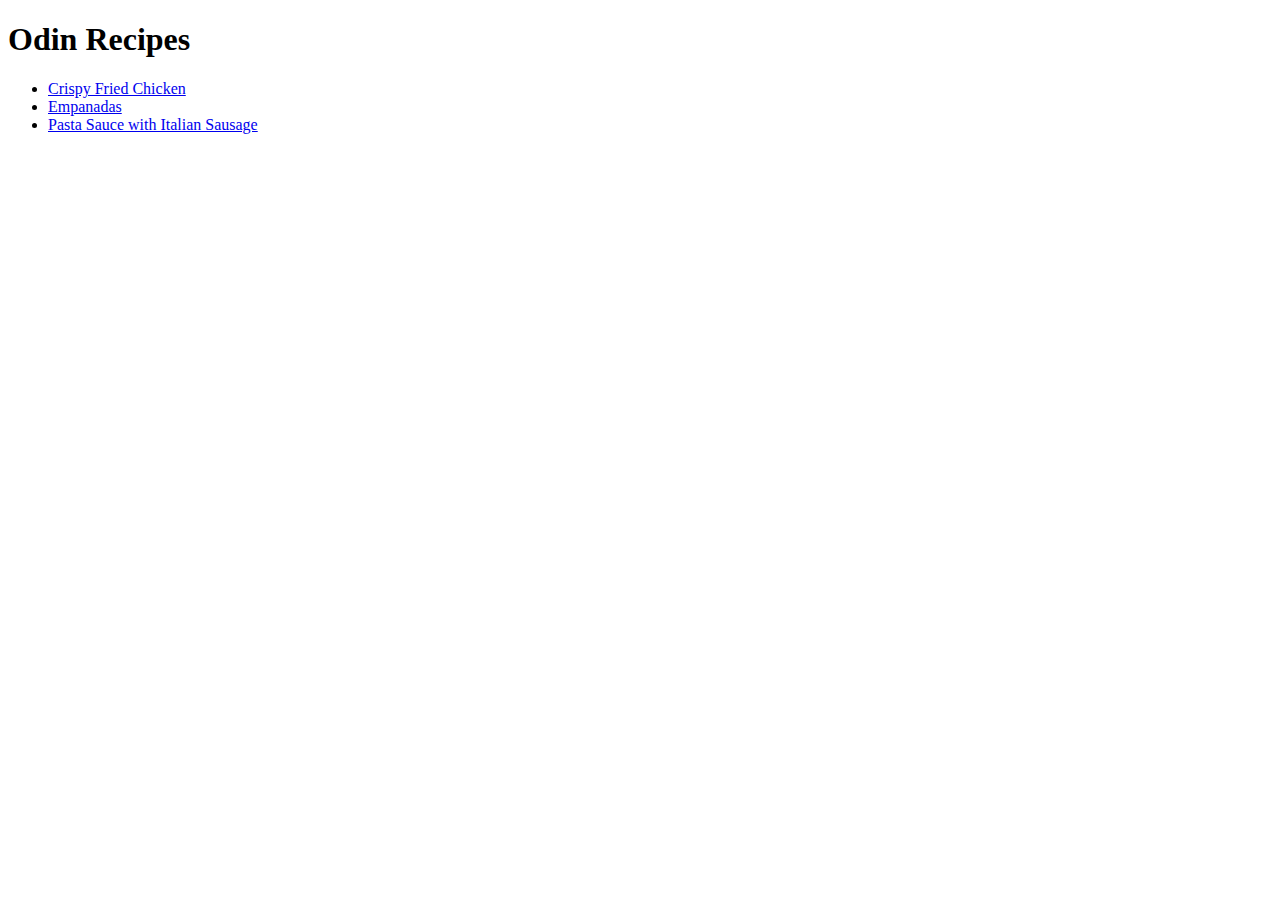
==== index.html @ e9463288 "first commit" ====
<!DOCTYPE html>
<html lang="en">
<head>
    <meta charset="UTF-8">
    <meta name="viewport" content="width=device-width, initial-scale=1.0">
    <title>Odin Recipes</title>
</head>
<body>
    <h1>Odin Recipes</h1>
    <ul>
    <li><a href="recipes/crispychiken.html">Crispy Fried Chicken</a></li>
    <li><a href="recipes/empanadas.html">Empanadas</a></li>
    <li><a href="recipes/pasta.html">Pasta Sauce with Italian Sausage</a></li>
    </ul>
</body>
</html>
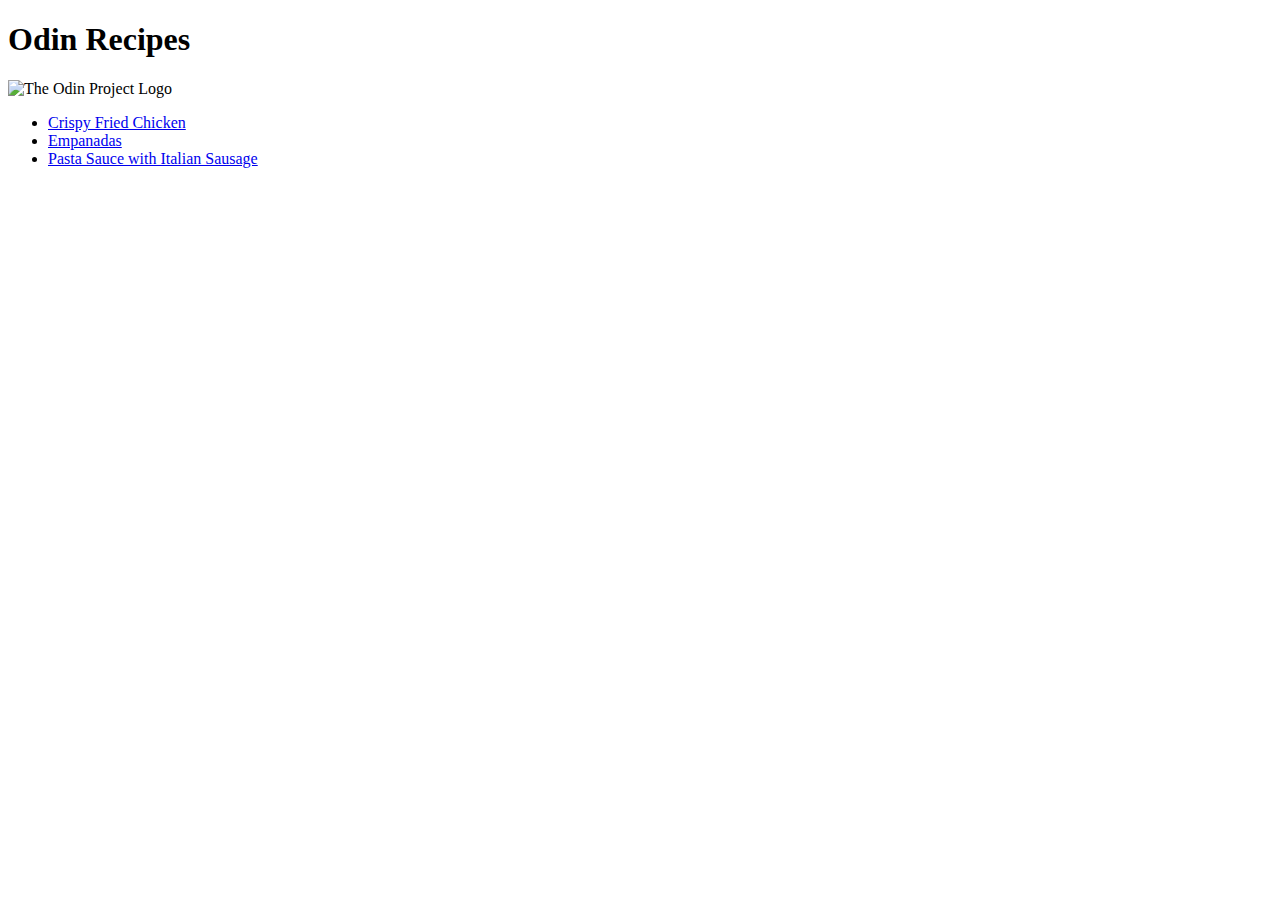
==== commit a387ba12: "updated index.html and added recipe images" ====
--- a/index.html
+++ b/index.html
@@ -7,6 +7,7 @@
 </head>
 <body>
     <h1>Odin Recipes</h1>
+    <img src="https://i.imgur.com/foYATjJ.jpg" height=250 width=350 alt="The Odin Project Logo">
     <ul>
     <li><a href="recipes/crispychiken.html">Crispy Fried Chicken</a></li>
     <li><a href="recipes/empanadas.html">Empanadas</a></li>
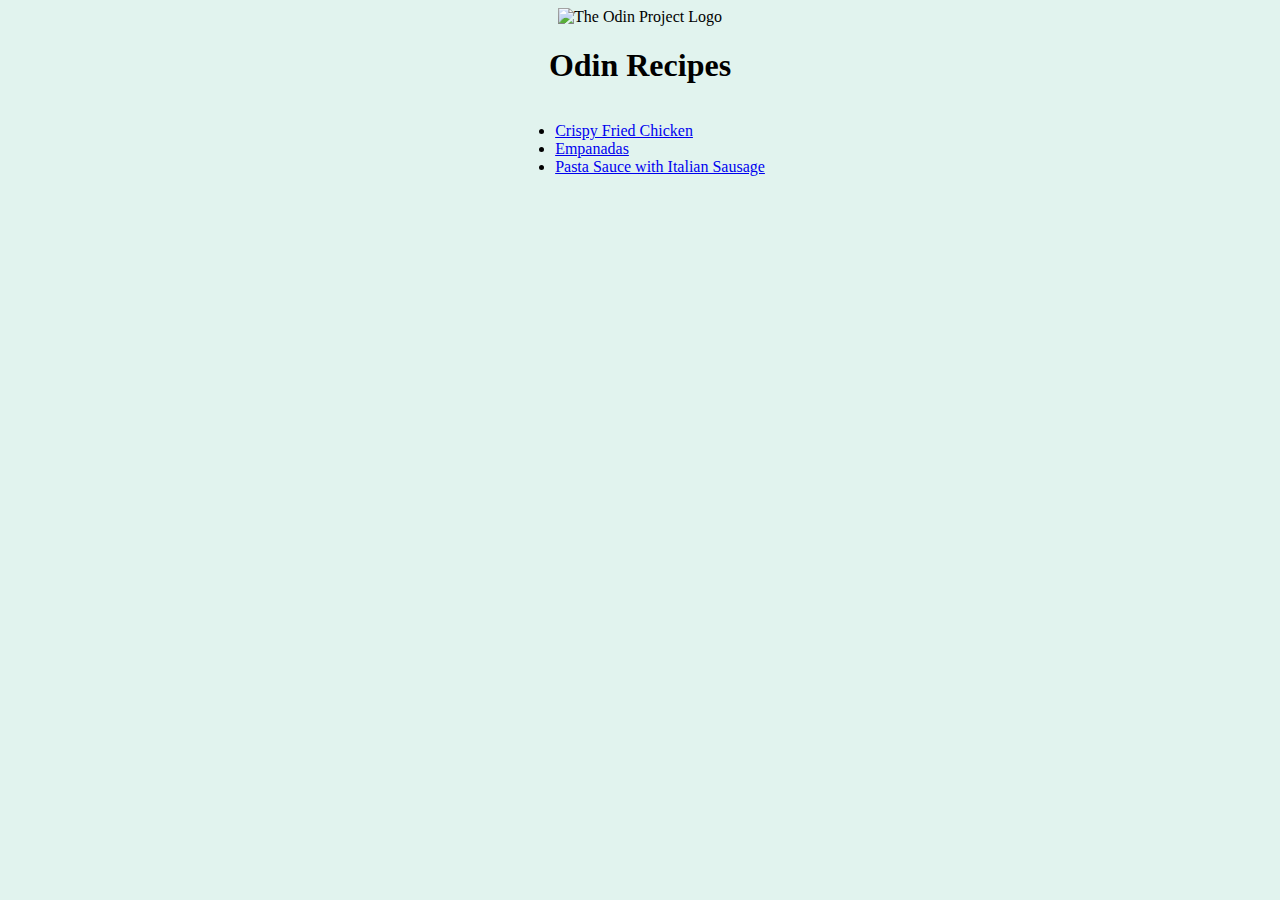
==== commit b02c6760: "added styles.css" ====
--- a/index.html
+++ b/index.html
@@ -4,14 +4,15 @@
     <meta charset="UTF-8">
     <meta name="viewport" content="width=device-width, initial-scale=1.0">
     <title>Odin Recipes</title>
+    <link rel="stylesheet" href="styles.css">
 </head>
-<body>
-    <h1>Odin Recipes</h1>
-    <img src="https://i.imgur.com/foYATjJ.jpg" height=250 width=350 alt="The Odin Project Logo">
-    <ul>
+<body id="body">
+    <img src="https://i.imgur.com/jGZWPWl.png" height=auto width=250 alt="The Odin Project Logo" id="logo">
+    <h1 class="title">Odin Recipes</h1>
+    <div class="container"><ul class="ul">
     <li><a href="recipes/crispychiken.html">Crispy Fried Chicken</a></li>
     <li><a href="recipes/empanadas.html">Empanadas</a></li>
     <li><a href="recipes/pasta.html">Pasta Sauce with Italian Sausage</a></li>
-    </ul>
+    </ul></div>
 </body>
 </html>--- a/styles.css
+++ b/styles.css
@@ -0,0 +1,29 @@
+#body {
+    background-color: rgb(225, 243, 238);
+}
+.title {
+    text-align: center;
+    font-family: 'Roboto Condensed';
+}
+#logo {
+    margin-left: 550px;
+    margin-right:550px;
+    margin-bottom: -30px;
+}
+.container {
+    text-align: center;
+}
+.ul {
+    display: inline-block;
+    text-align: left;
+    font-family: 'Roboto Condensed';
+}
+.ol {
+    text-align: left;
+    list-style-position:inside;
+}
+.img {
+    display: block;
+    margin-left: auto;
+    margin-right:auto;
+}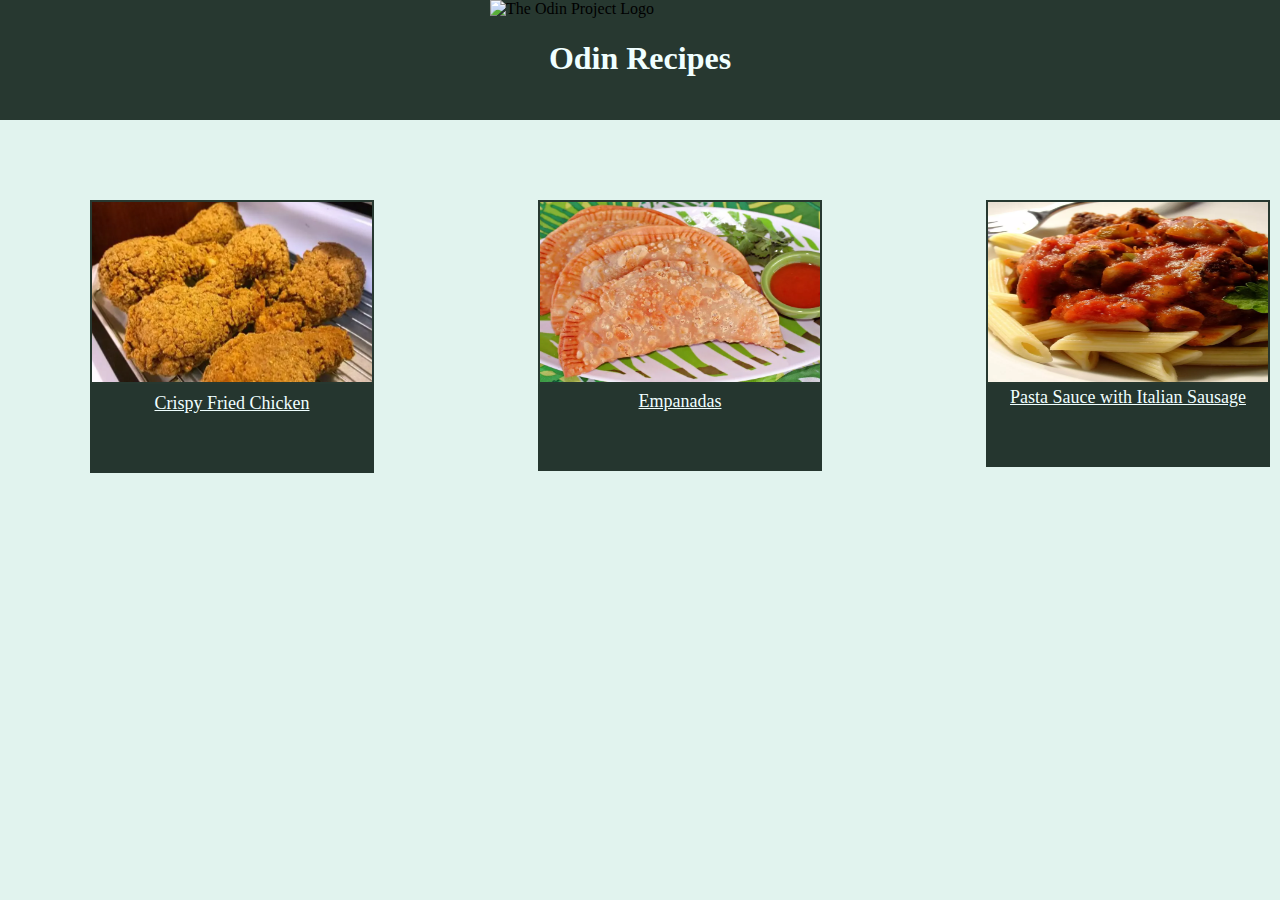
==== commit 6e773edc: "modified the style of the index adding boxes and styled the links" ====
--- a/index.html
+++ b/index.html
@@ -7,12 +7,17 @@
     <link rel="stylesheet" href="styles.css">
 </head>
 <body id="body">
+    <div id="title-box">
     <img src="https://i.imgur.com/jGZWPWl.png" height=auto width=250 alt="The Odin Project Logo" id="logo">
-    <h1 class="title">Odin Recipes</h1>
-    <div class="container"><ul class="ul">
-    <li><a href="recipes/crispychiken.html">Crispy Fried Chicken</a></li>
-    <li><a href="recipes/empanadas.html">Empanadas</a></li>
-    <li><a href="recipes/pasta.html">Pasta Sauce with Italian Sausage</a></li>
-    </ul></div>
+    <h1 id="maintitle">Odin Recipes</h1>
+    </div>
+    <div class="link box">
+    <img src="recipes/crispy-chicken.webp" alt="Crispy Chicken" class="frontimg firstimg">
+    <img src="recipes/empanada.webp" alt="Crispy Chicken" class="frontimg secondimg">
+    <img src="recipes/pasta.webp" alt="Crispy Chicken" class="frontimg thirdimg">    
+    <p class="link first"><a href="recipes/crispychiken.html">Crispy Fried Chicken</a></p>
+    <p class="link second"><a href="recipes/empanadas.html">Empanadas</a></p>
+    <p class="link third"><a href="recipes/pasta.html">Pasta Sauce with Italian Sausage</a></p>
+    </div>
 </body>
 </html>--- a/styles.css
+++ b/styles.css
@@ -1,13 +1,31 @@
+* {
+    /*border: 1px solid red;*/
+}
 #body {
     background-color: rgb(225, 243, 238);
+    margin: 0px;
 }
 .title {
     text-align: center;
     font-family: 'Roboto Condensed';
 }
+#title-box {
+    height: 120px;
+    background-color: rgb(39, 56, 48);
+    margin: 0px;
+}
+#maintitle {
+    font-size: xx-large;
+    text-align: center;
+    margin: -80px 30px 80px 30px;
+    color: azure;
+}
 #logo {
-    margin-left: 550px;
-    margin-right:550px;
+    width: auto;
+    height: 120px;
+    display: block;
+    margin-left: 490px;
+    margin-right: auto;
     margin-bottom: -30px;
 }
 .container {
@@ -26,4 +44,59 @@
     display: block;
     margin-left: auto;
     margin-right:auto;
+}
+a:link {
+    font-family: 'Roboto Condensed';
+    font-size: large;
+    color: azure;
+}
+.frontimg {
+    height:180px;
+    width:280px;
+}
+.first {
+    margin-left: 90px;
+    margin-top: -5px;
+    width: 284px;
+    height: 80px;
+    text-align: center;
+    background-color: rgb(37, 54, 47);
+    padding-top: 10px;
+}
+.firstimg {
+    margin-left: 90px;
+    margin-top: 80px;
+    border: 2px solid rgb(39, 56, 48);
+}
+a:visited {
+    color: azure;
+}
+a:hover {
+    background-color: black;
+}
+.secondimg {
+    margin-left: 160px;
+    border: 2px solid rgb(39, 56, 48);
+}
+.second {
+    text-align: center;
+    margin-top: -108px;
+    margin-left: 538px;
+    width: 284px;
+    height: 80px;
+    background-color: rgb(37, 54, 47);
+    padding-top: 10px;
+}
+.thirdimg {
+    margin-left: 160px;
+    border: 2px solid rgb(39, 56, 48);
+}
+.third {
+    text-align: center;
+    margin-top: -110px;
+    margin-left: 986px;
+    width: 284px;
+    height: 80px;
+    background-color: rgb(37, 54, 47);
+    padding-top: 10px;
 }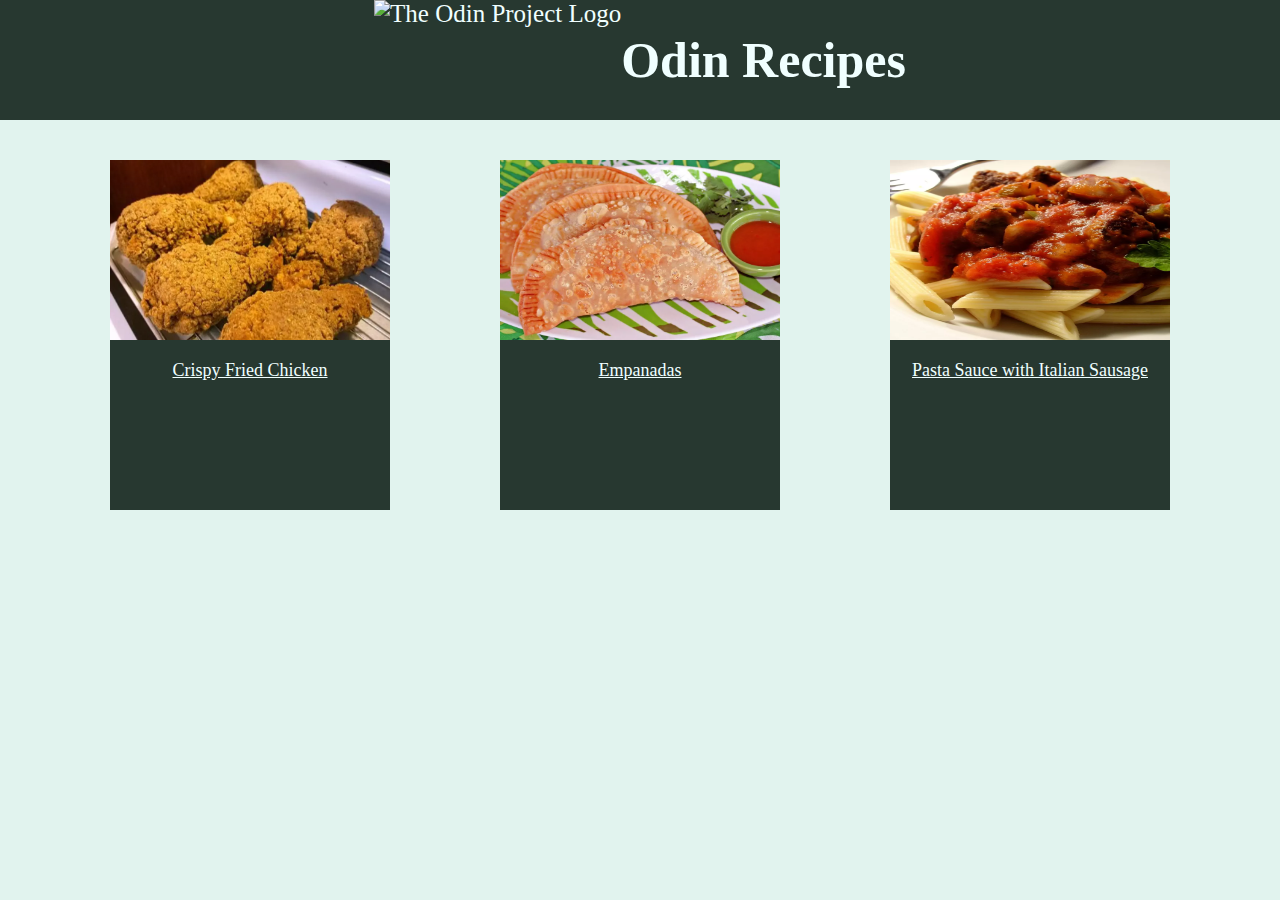
==== commit ff341aa6: "changed the style of the recipe pages" ====
--- a/index.html
+++ b/index.html
@@ -8,16 +8,22 @@
 </head>
 <body id="body">
     <div id="title-box">
-    <img src="https://i.imgur.com/jGZWPWl.png" height=auto width=250 alt="The Odin Project Logo" id="logo">
-    <h1 id="maintitle">Odin Recipes</h1>
+        <img src="https://i.imgur.com/jGZWPWl.png" height=auto width=250 alt="The Odin Project Logo" id="logo">
+        <h1 id="maintitle">Odin Recipes</h1>
     </div>
-    <div class="link box">
-    <img src="recipes/crispy-chicken.webp" alt="Crispy Chicken" class="frontimg firstimg">
-    <img src="recipes/empanada.webp" alt="Crispy Chicken" class="frontimg secondimg">
-    <img src="recipes/pasta.webp" alt="Crispy Chicken" class="frontimg thirdimg">    
-    <p class="link first"><a href="recipes/crispychiken.html">Crispy Fried Chicken</a></p>
-    <p class="link second"><a href="recipes/empanadas.html">Empanadas</a></p>
-    <p class="link third"><a href="recipes/pasta.html">Pasta Sauce with Italian Sausage</a></p>
+    <div class="box">
+        <div class="elem">
+            <img src="recipes/crispy-chicken.webp" alt="Crispy Chicken" class="frontimg firstimg" id="elem1">
+            <p class="link first" id="elem1"><a href="recipes/crispychiken.html">Crispy Fried Chicken</a></p>
+        </div>
+        <div class="elem">
+            <img src="recipes/empanada.webp" alt="Crispy Chicken" class="frontimg secondimg" id="elem2">
+            <p class="link second" id="elem2"><a href="recipes/empanadas.html">Empanadas</a></p>
+        </div>
+        <div class="elem">
+            <img src="recipes/pasta.webp" alt="Crispy Chicken" class="frontimg thirdimg" id="elem3">   
+            <p class="link third" id="elem3"><a href="recipes/pasta.html">Pasta Sauce with Italian Sausage</a></p>
+        </div>
     </div>
 </body>
 </html>--- a/styles.css
+++ b/styles.css
@@ -1,35 +1,92 @@
-* {
-    /*border: 1px solid red;*/
+* {/*
+    border: 1px solid red;*/
+    font-family: 'Roboto Condensed';
 }
 #body {
     background-color: rgb(225, 243, 238);
     margin: 0px;
 }
-.title {
-    text-align: center;
+.link {
     font-family: 'Roboto Condensed';
 }
+.img {
+    width: 400px;
+    height: auto;
+    display: block;
+    margin-left: auto;
+    margin-right:auto;
+    box-shadow: inset;
+}
 #title-box {
+    color: azure;
+    font-size: 25px;
+    display: flex;
+    text-align:justify;
+    align-items: center;
+    justify-content: center;
     height: 120px;
     background-color: rgb(39, 56, 48);
     margin: 0px;
 }
-#maintitle {
-    font-size: xx-large;
+.title,.text {
+    font-family: 'Roboto Condensed';
     text-align: center;
-    margin: -80px 30px 80px 30px;
+}
+.title {
+    font-size: x-large;
+}
+.header {
+    display:flex;
+    flex-direction: row;
+    text-align: top;
+    text-align: left;
+    justify-content: space-evenly;
+    background-image: linear-gradient(to right,rgb(45, 60, 50),100%,rgb(178, 214, 204));
+    border: 1px solid rgb(45, 60, 50);
+}
+.header-des {
     color: azure;
+    flex-direction: column;
+    text-align: justify;
+    margin-top: 1px;
+    margin-right:140px;
+    padding: 25px 50px 5px 50px;
+    margin-left: 20px;
+}
+#header-tit {
+    text-align: center;
+}
+.header-img {
+    align-items: center;
+    margin-top: 10px;
+    border-radius: 280px;
+}
+.body-card {
+    display:flex;
+    flex-direction: column;
+    justify-content: space-evenly;
+    background-color: rgb(45, 60, 50);
+    margin-top: 1px;
+    margin-left: 0px;
+    margin-right: 0px;
+    color: azure;
+    text-align: justify;
+    padding: 5px 450px 5px 50px;
+}
+.body-tit {
+    margin-left: 25px;
+    margin-bottom: 2px;
+}
+.body {
+    font-size: medium;
+    display: flex;
+    margin-left: 50px;
+    margin-right: 50px;
 }
 #logo {
     width: auto;
     height: 120px;
     display: block;
-    margin-left: 490px;
-    margin-right: auto;
-    margin-bottom: -30px;
-}
-.container {
-    text-align: center;
 }
 .ul {
     display: inline-block;
@@ -40,63 +97,31 @@
     text-align: left;
     list-style-position:inside;
 }
-.img {
-    display: block;
-    margin-left: auto;
-    margin-right:auto;
-}
 a:link {
     font-family: 'Roboto Condensed';
     font-size: large;
     color: azure;
 }
+.box {
+    display: flex;
+    justify-content: space-evenly;
+    flex-wrap: wrap;
+}
+.elem {
+    background-color: rgb(39, 56, 48);
+    margin-top: 40px;
+    text-align: center;
+    flex-direction: column;
+    height: 350px;
+}
 .frontimg {
     height:180px;
     width:280px;
 }
-.first {
-    margin-left: 90px;
-    margin-top: -5px;
-    width: 284px;
-    height: 80px;
-    text-align: center;
-    background-color: rgb(37, 54, 47);
-    padding-top: 10px;
-}
-.firstimg {
-    margin-left: 90px;
-    margin-top: 80px;
-    border: 2px solid rgb(39, 56, 48);
-}
+
 a:visited {
     color: azure;
 }
 a:hover {
     background-color: black;
-}
-.secondimg {
-    margin-left: 160px;
-    border: 2px solid rgb(39, 56, 48);
-}
-.second {
-    text-align: center;
-    margin-top: -108px;
-    margin-left: 538px;
-    width: 284px;
-    height: 80px;
-    background-color: rgb(37, 54, 47);
-    padding-top: 10px;
-}
-.thirdimg {
-    margin-left: 160px;
-    border: 2px solid rgb(39, 56, 48);
-}
-.third {
-    text-align: center;
-    margin-top: -110px;
-    margin-left: 986px;
-    width: 284px;
-    height: 80px;
-    background-color: rgb(37, 54, 47);
-    padding-top: 10px;
 }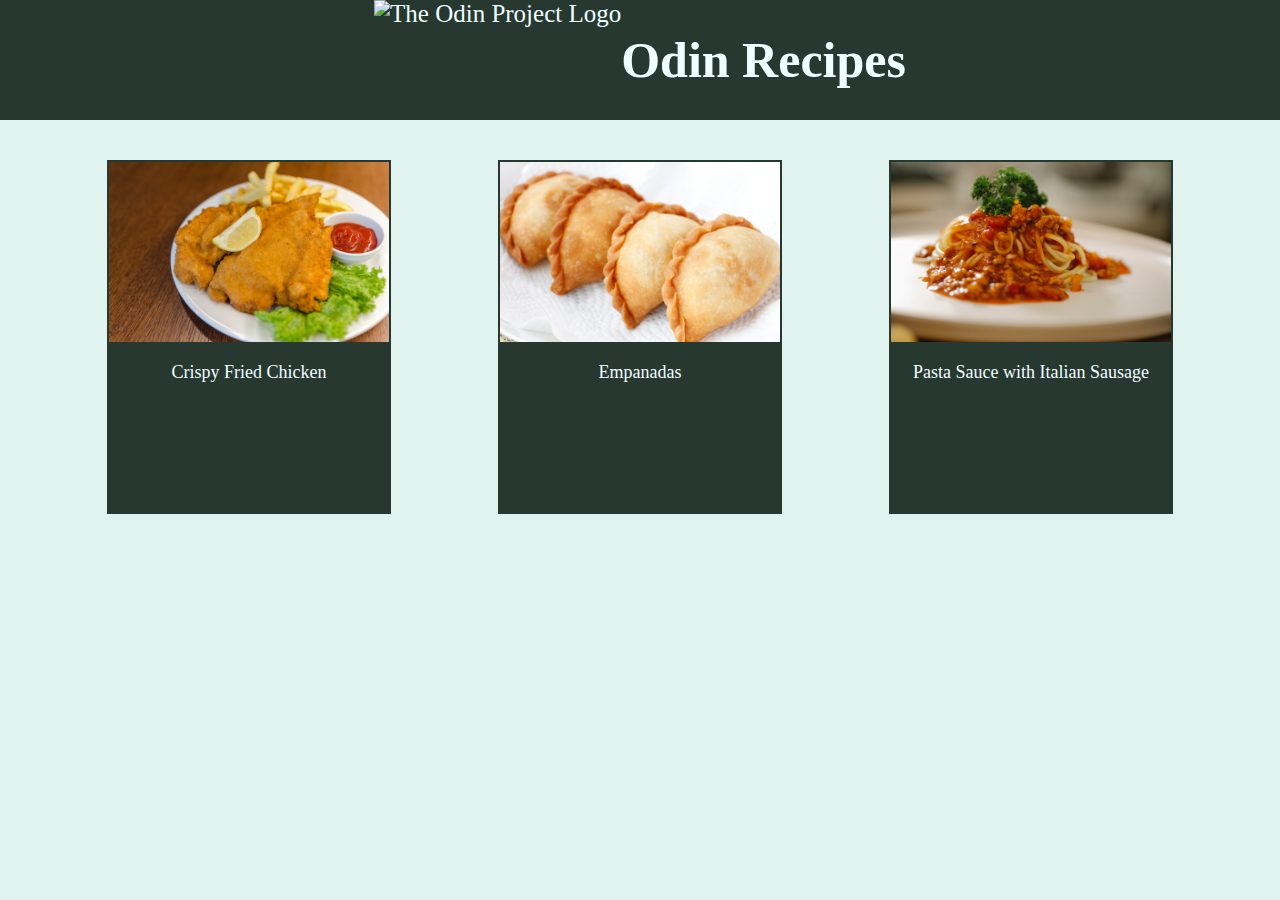
==== commit 96cc62a5: "changed the style of each recipe page and added new images" ====
--- a/index.html
+++ b/index.html
@@ -13,15 +13,15 @@
     </div>
     <div class="box">
         <div class="elem">
-            <img src="recipes/crispy-chicken.webp" alt="Crispy Chicken" class="frontimg firstimg" id="elem1">
+            <img src="recipes/crispy-chicken.jpg" alt="Crispy Chicken" class="frontimg firstimg" id="elem1">
             <p class="link first" id="elem1"><a href="recipes/crispychiken.html">Crispy Fried Chicken</a></p>
         </div>
         <div class="elem">
-            <img src="recipes/empanada.webp" alt="Crispy Chicken" class="frontimg secondimg" id="elem2">
+            <img src="recipes/empanadas.jpg" alt="Crispy Chicken" class="frontimg secondimg" id="elem2">
             <p class="link second" id="elem2"><a href="recipes/empanadas.html">Empanadas</a></p>
         </div>
         <div class="elem">
-            <img src="recipes/pasta.webp" alt="Crispy Chicken" class="frontimg thirdimg" id="elem3">   
+            <img src="recipes/pasta.jpg" alt="Crispy Chicken" class="frontimg thirdimg" id="elem3">   
             <p class="link third" id="elem3"><a href="recipes/pasta.html">Pasta Sauce with Italian Sausage</a></p>
         </div>
     </div>
--- a/styles.css
+++ b/styles.css
@@ -5,9 +5,9 @@
 #body {
     background-color: rgb(225, 243, 238);
     margin: 0px;
-}
-.link {
-    font-family: 'Roboto Condensed';
+    display: flex;
+    flex-direction: column;
+    justify-content: space-between;
 }
 .img {
     width: 400px;
@@ -37,29 +37,32 @@
 }
 .header {
     display:flex;
-    flex-direction: row;
-    text-align: top;
-    text-align: left;
-    justify-content: space-evenly;
+    flex-direction: column;
     background-image: linear-gradient(to right,rgb(45, 60, 50),100%,rgb(178, 214, 204));
-    border: 1px solid rgb(45, 60, 50);
+    margin-top: 1px;
+    align-items: center;
+    padding-bottom: 10px;
 }
 .header-des {
     color: azure;
     flex-direction: column;
-    text-align: justify;
+    text-align: right;
     margin-top: 1px;
-    margin-right:140px;
-    padding: 25px 50px 5px 50px;
-    margin-left: 20px;
+    max-width: 400px;
 }
-#header-tit {
+#head-tit {
+    color: azure;
     text-align: center;
+    text-decoration: underline;
 }
 .header-img {
+    display: flex;
+    border-bottom-left-radius: 70%;
+    border-bottom-right-radius: 70%;
+    border: 1px solid black;
     align-items: center;
-    margin-top: 10px;
-    border-radius: 280px;
+    min-width: 60%;
+    height: 350px;
 }
 .body-card {
     display:flex;
@@ -67,11 +70,10 @@
     justify-content: space-evenly;
     background-color: rgb(45, 60, 50);
     margin-top: 1px;
-    margin-left: 0px;
-    margin-right: 0px;
     color: azure;
-    text-align: justify;
-    padding: 5px 450px 5px 50px;
+    text-align: center;
+    padding: 20px 250px 30px 250px;
+    gap: 10px;
 }
 .body-tit {
     margin-left: 25px;
@@ -80,8 +82,6 @@
 .body {
     font-size: medium;
     display: flex;
-    margin-left: 50px;
-    margin-right: 50px;
 }
 #logo {
     width: auto;
@@ -89,18 +89,21 @@
     display: block;
 }
 .ul {
-    display: inline-block;
-    text-align: left;
+    text-align: center;
     font-family: 'Roboto Condensed';
+    list-style:inside;
 }
 .ol {
-    text-align: left;
+    font-family: 'Roboto Condensed';
     list-style-position:inside;
+    text-align: center;
 }
 a:link {
     font-family: 'Roboto Condensed';
     font-size: large;
     color: azure;
+    text-decoration: none;
+    font-family: 'Roboto Condensed';
 }
 .box {
     display: flex;
@@ -113,6 +116,8 @@
     text-align: center;
     flex-direction: column;
     height: 350px;
+    border: 2px solid rgb(39, 56, 48);
+    font-family: 'Roboto Condensed';
 }
 .frontimg {
     height:180px;
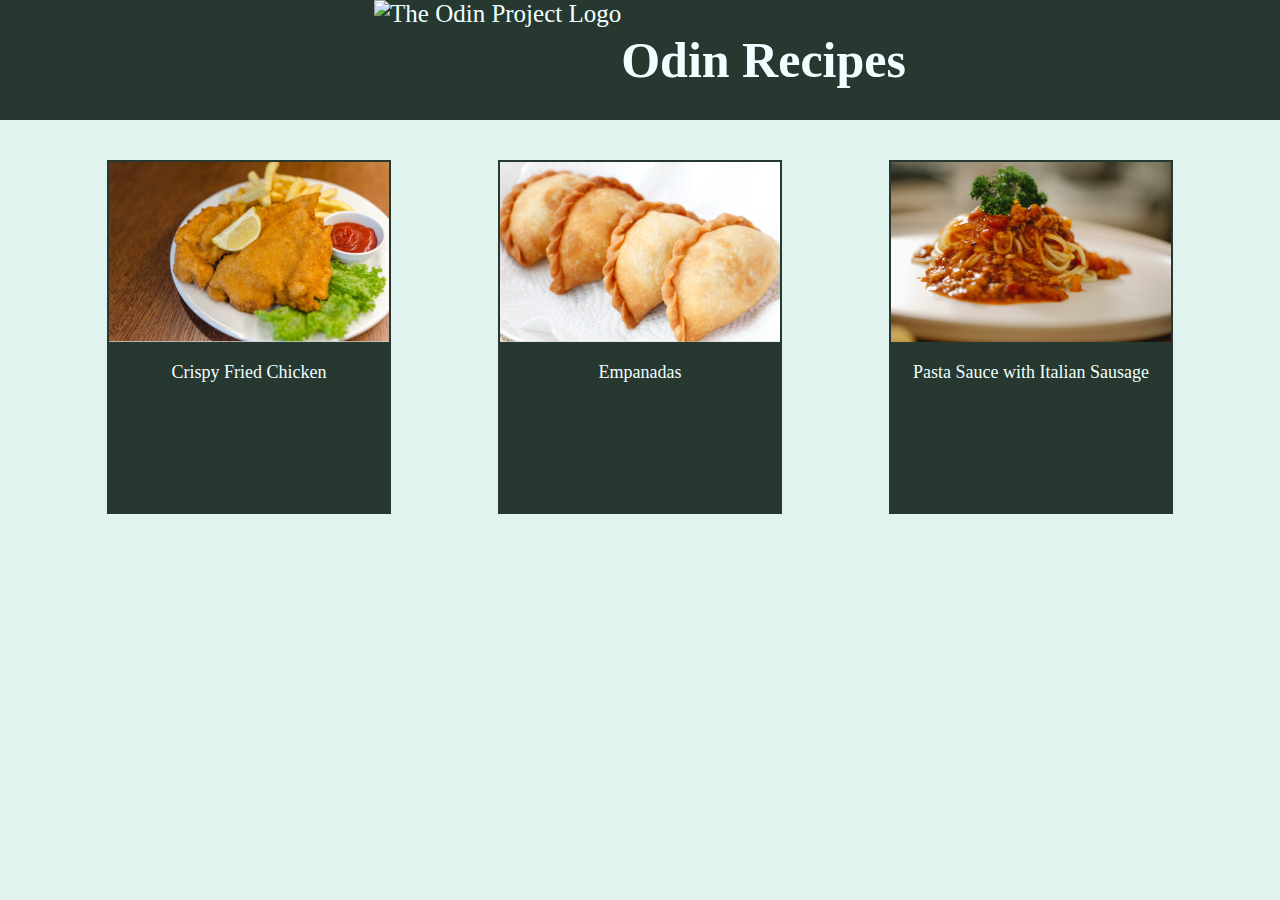
==== commit 30cf3420: "resized the images" ====
--- a/index.html
+++ b/index.html
@@ -13,15 +13,15 @@
     </div>
     <div class="box">
         <div class="elem">
-            <img src="recipes/crispy-chicken.jpg" alt="Crispy Chicken" class="frontimg firstimg" id="elem1">
+            <img src="recipes/crispy-chicken.png" alt="Crispy Chicken" class="frontimg firstimg" id="elem1">
             <p class="link first" id="elem1"><a href="recipes/crispychiken.html">Crispy Fried Chicken</a></p>
         </div>
         <div class="elem">
-            <img src="recipes/empanadas.jpg" alt="Crispy Chicken" class="frontimg secondimg" id="elem2">
+            <img src="recipes/empanadas.png" alt="Crispy Chicken" class="frontimg secondimg" id="elem2">
             <p class="link second" id="elem2"><a href="recipes/empanadas.html">Empanadas</a></p>
         </div>
         <div class="elem">
-            <img src="recipes/pasta.jpg" alt="Crispy Chicken" class="frontimg thirdimg" id="elem3">   
+            <img src="recipes/pasta.png" alt="Crispy Chicken" class="frontimg thirdimg" id="elem3">   
             <p class="link third" id="elem3"><a href="recipes/pasta.html">Pasta Sauce with Italian Sausage</a></p>
         </div>
     </div>
--- a/styles.css
+++ b/styles.css
@@ -62,7 +62,7 @@
     border: 1px solid black;
     align-items: center;
     min-width: 60%;
-    height: 350px;
+    height: 440px;
 }
 .body-card {
     display:flex;
